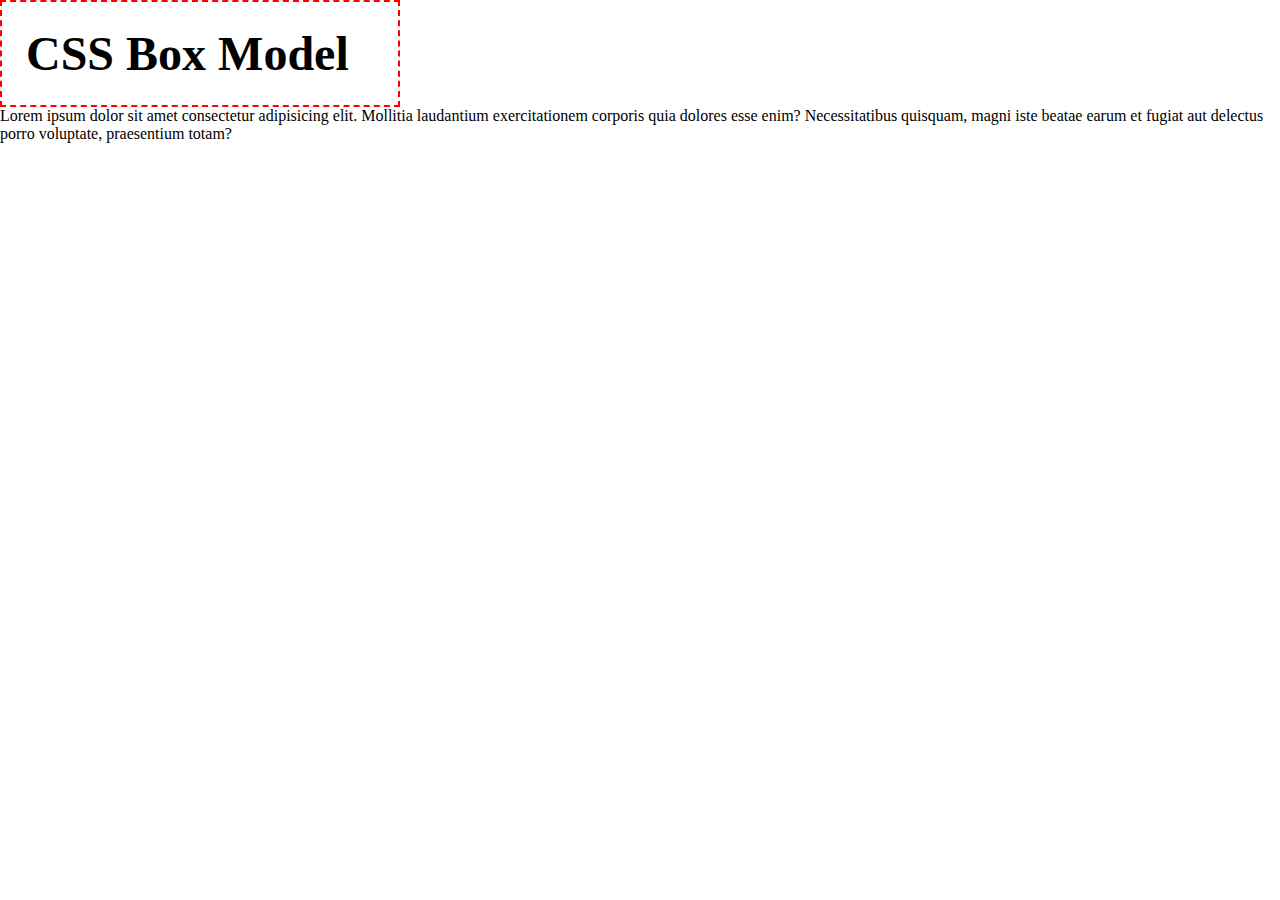
==== 05-LESSON/index.html @ cc69fc69 "half of lesson 5" ====
<!DOCTYPE html>
<html lang="en">
  <head>
    <meta charset="UTF-8" />
    <meta name="viewport" content="width=device-width, initial-scale=1.0" />
    <link rel="stylesheet" href="css/style.css" />
    <title>Lesson 5</title>
  </head>
  <body>
    <header>
      <h1>CSS Box Model</h1>
    </header>
    <main>
      <p>
        Lorem ipsum dolor sit amet consectetur adipisicing elit. Mollitia
        laudantium exercitationem corporis quia dolores esse enim?
        Necessitatibus quisquam, magni iste beatae earum et fugiat aut delectus
        porro voluptate, praesentium totam?
      </p>
    </main>
  </body>
</html>
---- 05-LESSON/css/style.css ----
* {
  margin: 0;
  padding: 0;
  box-sizing: border-box;
}

h1 {
  border: 2px dashed red;
  width: 400px;
  font-size: 3rem;
  padding: 0.5em;
}
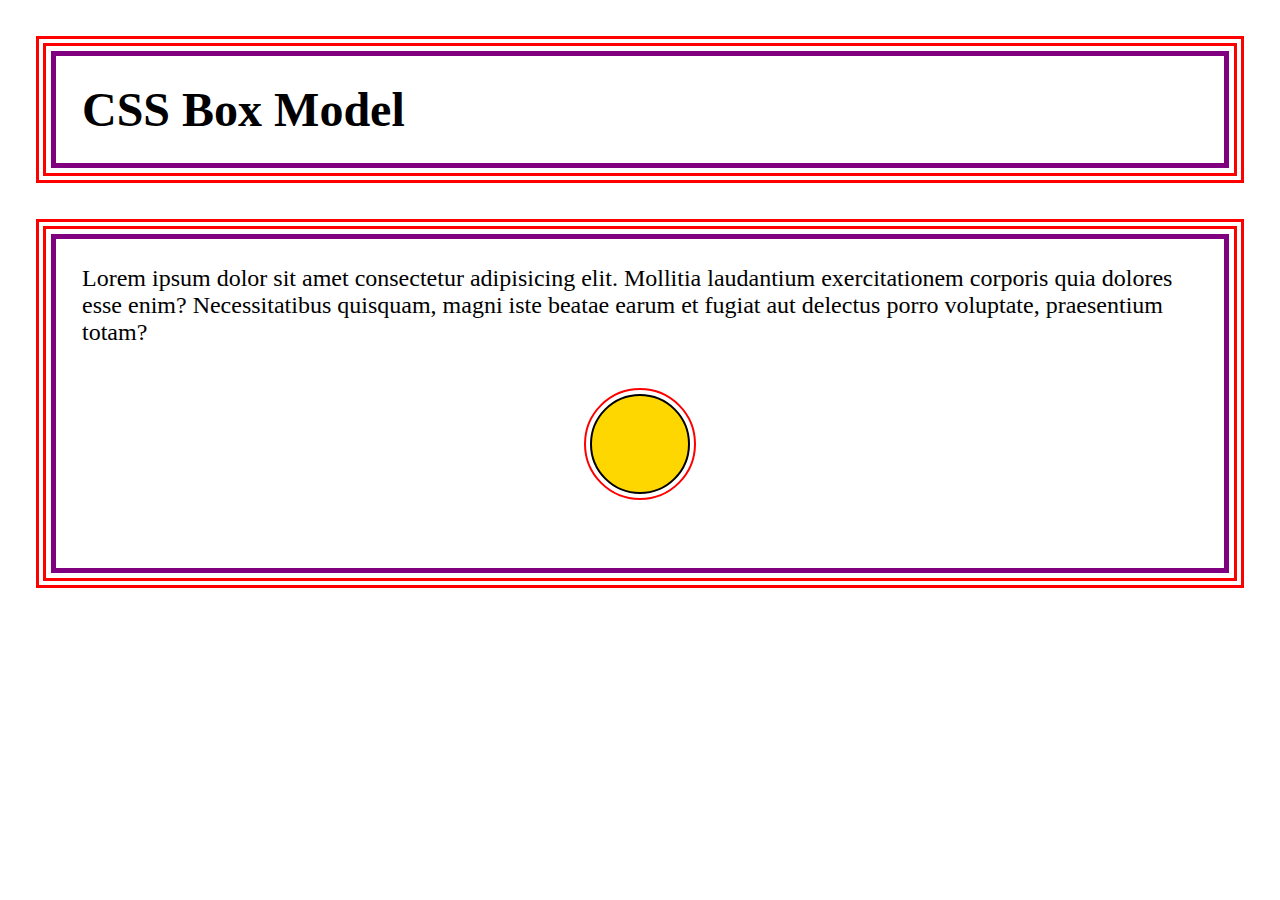
==== commit 471926ba: "progress" ====
--- a/05-LESSON/index.html
+++ b/05-LESSON/index.html
@@ -7,16 +7,17 @@
     <title>Lesson 5</title>
   </head>
   <body>
-    <header>
+    <header class="container">
       <h1>CSS Box Model</h1>
     </header>
-    <main>
+    <main class="container">
       <p>
         Lorem ipsum dolor sit amet consectetur adipisicing elit. Mollitia
         laudantium exercitationem corporis quia dolores esse enim?
         Necessitatibus quisquam, magni iste beatae earum et fugiat aut delectus
         porro voluptate, praesentium totam?
       </p>
+      <div class="circle"></div>
     </main>
   </body>
 </html>
--- a/05-LESSON/css/style.css
+++ b/05-LESSON/css/style.css
@@ -4,9 +4,27 @@
   box-sizing: border-box;
 }
 
-h1 {
-  border: 2px dashed red;
-  width: 400px;
-  font-size: 3rem;
-  padding: 0.5em;
+.container {
+  border: 10px double red;
+
+  font-size: 1.5rem;
+  /* margin-top: 1.5em;
+  margin-right: 1.5em;
+  margin-bottom: 1.5em;
+  margin-left: 1.5em; */
+  outline: 5px solid purple;
+  outline-offset: -20px;
+  margin: 1.5em;
+  padding: 1.5em;
 }
+
+.circle {
+  margin: 3rem auto;
+  background-color: gold;
+  width: 100px;
+  height: 100px;
+  border: 2px solid black;
+  border-radius: 50px;
+  outline: 2px solid red;
+  outline-offset: 0.25rem;
+}
